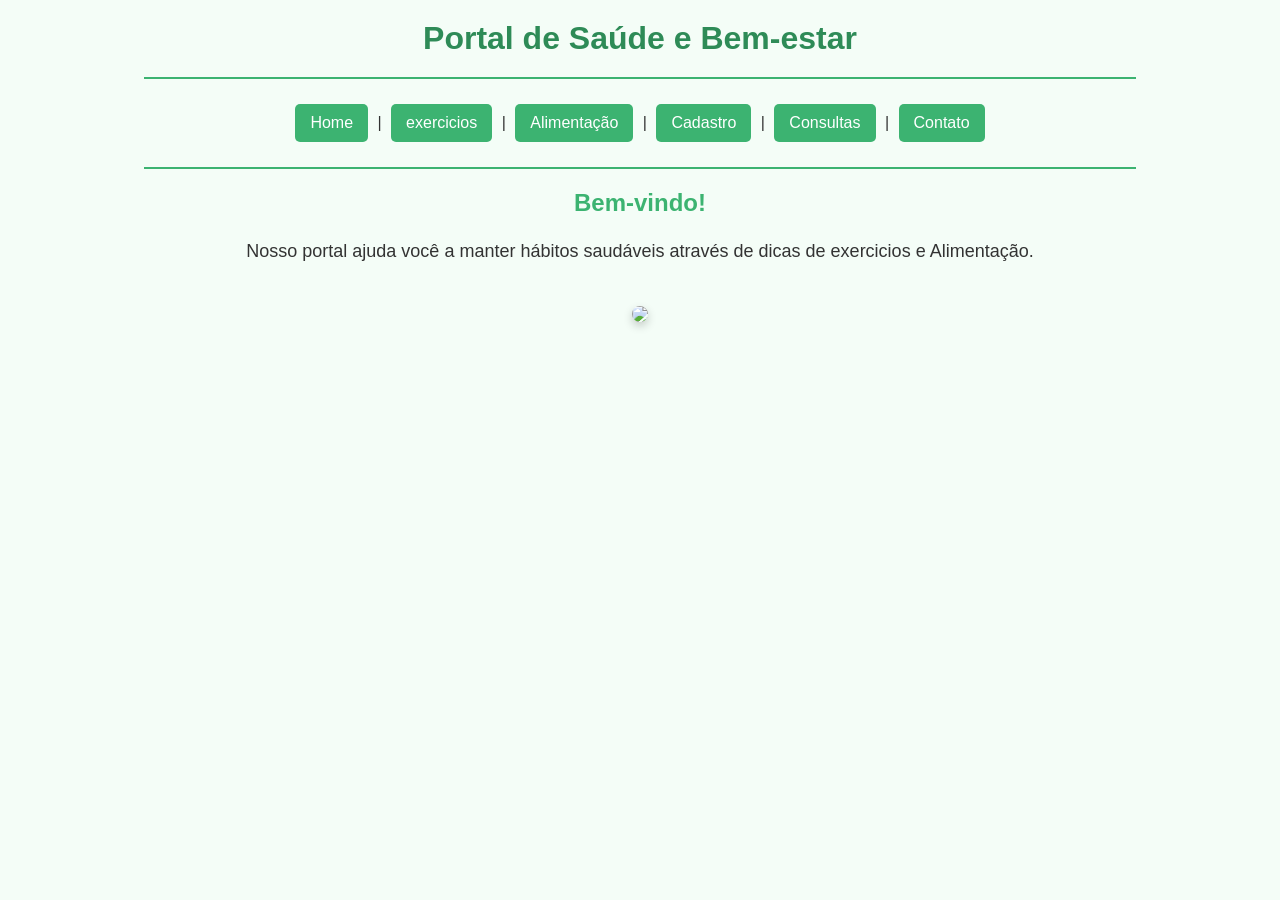
==== index.html @ b7b07239 "Add files via upload" ====
<!DOCTYPE html>
<html lang="pt-br">
<head>
<meta charset="UTF-8">
<title>Portal de Saúde e Bem-estar</title>
<link rel="stylesheet" href="style.css">
</head>

<body>

<h1>Portal de Saúde e Bem-estar</h1>

<hr>

<a href="index.html">Home</a> |
<a href="exercicios.html">exercicios</a> |
<a href="Alimentação.html">Alimentação</a> |
<a href="cadastro.html">Cadastro</a> |
<a href="consultas.html">Consultas</a> |
<a href="contato.html">Contato</a>

<hr>

<h2>Bem-vindo!</h2>

<p>
Nosso portal ajuda você a manter hábitos saudáveis através de dicas de exercicios e Alimentação.
</p>

<img src="Bem-estar.jpg" width="400">

</body>
</html>
---- style.css ----
/* Reset básico */
* {
    margin: 0;
    padding: 0;
    box-sizing: border-box;
}

/* Corpo da página */
body {
    font-family: Arial, Helvetica, sans-serif;
    background-color: #f4fdf7;
    color: #333;
    text-align: center;
    padding: 20px;
}

/* Título principal */
h1 {
    color: #2e8b57;
    margin-bottom: 15px;
}

/* Subtítulo */
h2 {
    color: #3cb371;
    margin: 20px 0;
}

/* Linha horizontal */
hr {
    border: none;
    height: 2px;
    background-color: #3cb371;
    margin: 20px auto;
    width: 80%;
}

/* Menu */
a {
    text-decoration: none;
    color: white;
    background-color: #3cb371;
    padding: 10px 15px;
    border-radius: 5px;
    margin: 5px;
    display: inline-block;
    transition: 0.3s;
}

/* Efeito ao passar o mouse */
a:hover {
    background-color: #2e8b57;
    transform: scale(1.05);
}

/* Parágrafo */
p {
    font-size: 18px;
    width: 70%;
    margin: 20px auto;
    line-height: 1.6;
}

/* Imagem */
img {
    width: 400px;
    max-width: 100%;
    border-radius: 12px;
    box-shadow: 0 4px 10px rgba(0,0,0,0.2);
    margin-top: 20px;
}
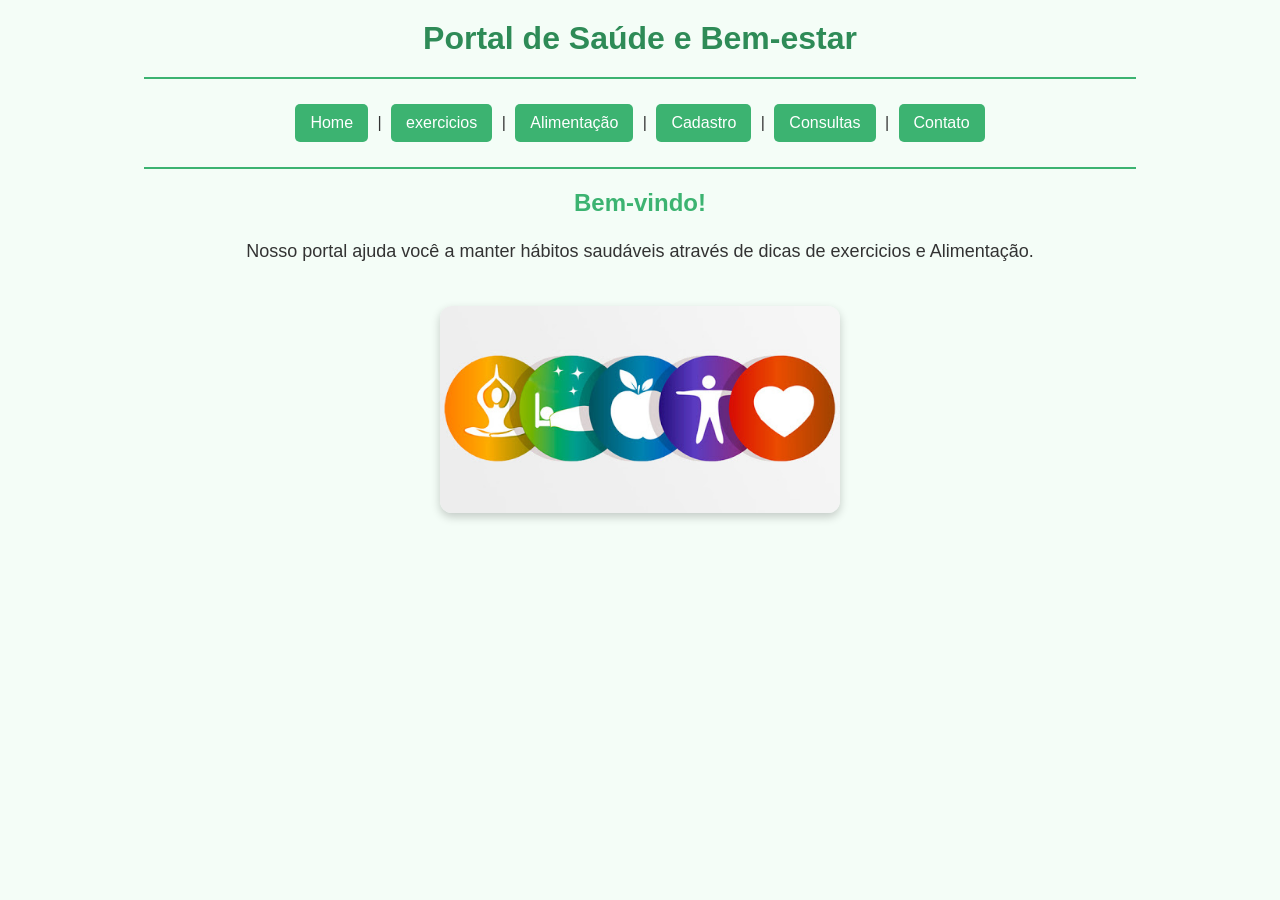
==== commit d2194778: "Add files via upload" ====
--- a/index.html
+++ b/index.html
@@ -27,7 +27,7 @@
 Nosso portal ajuda você a manter hábitos saudáveis através de dicas de exercicios e Alimentação.
 </p>
 
-<img src="Bem-estar.jpg" width="400">
+<img src="Bemestarr.jpg" width="400">
 
 </body>
 </html>																																																																																																																																																																																																																																																																																																																																																																																																																																															
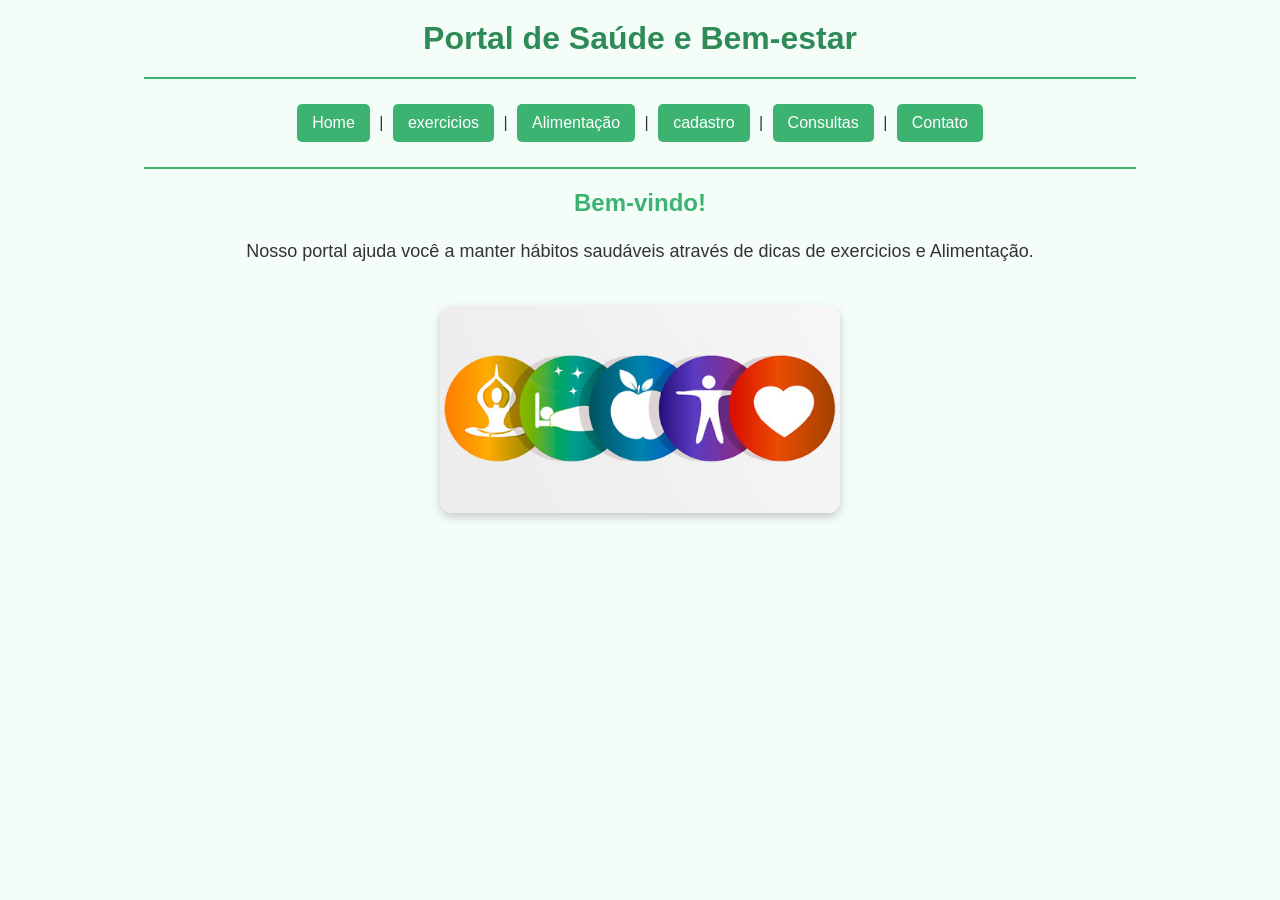
==== commit 119a7c17: "Add files via upload" ====
--- a/index.html
+++ b/index.html
@@ -15,7 +15,7 @@
 <a href="index.html">Home</a> |
 <a href="exercicios.html">exercicios</a> |
 <a href="Alimentação.html">Alimentação</a> |
-<a href="cadastro.html">Cadastro</a> |
+<a href="cadastro.html">cadastro</a> |
 <a href="consultas.html">Consultas</a> |
 <a href="contato.html">Contato</a>
 
